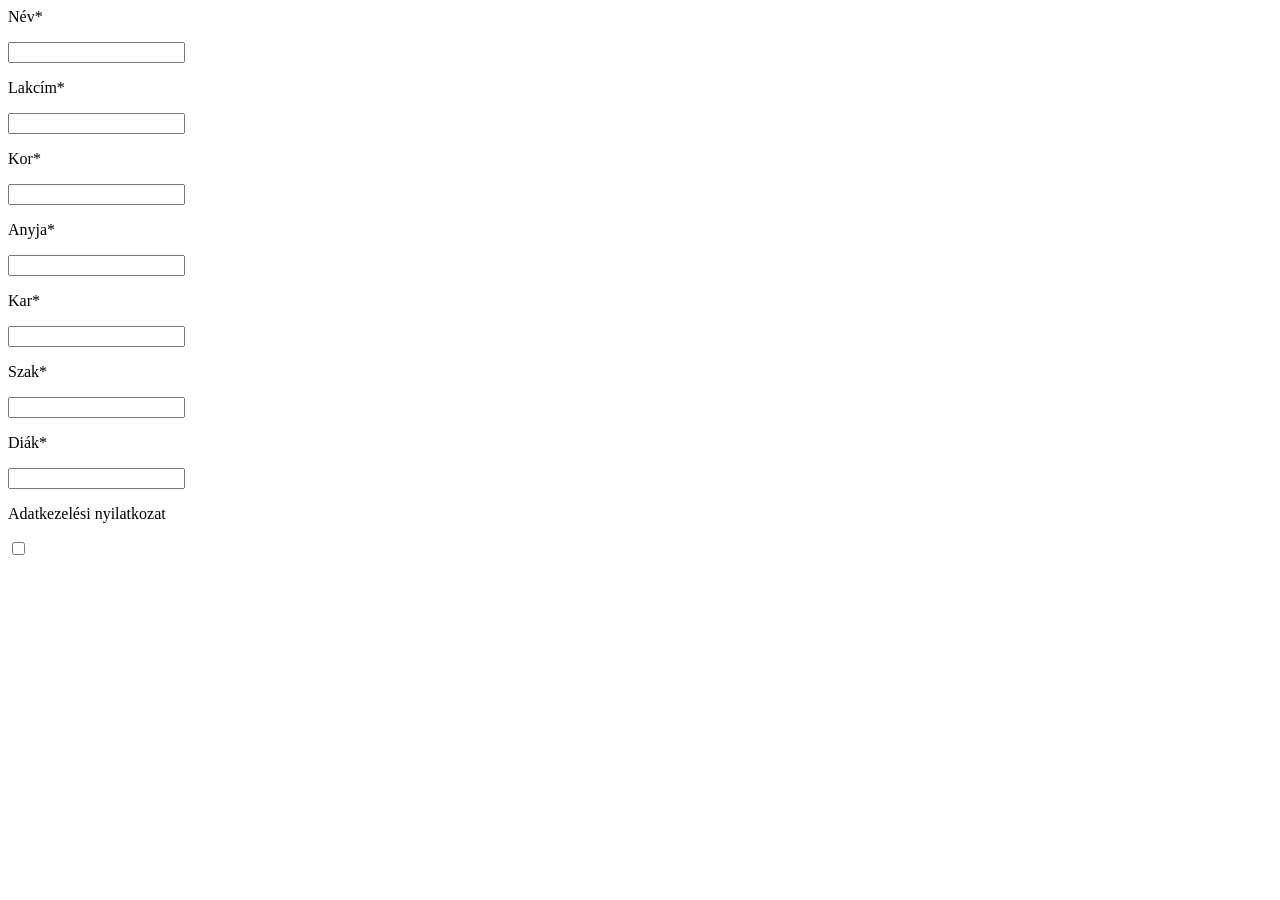
==== demos/ZVPGTZ_1005/index.html @ 4a86d973 "Második gyakorlat, otthon befejezni" ====
<html lang="hu">
<head>
    <meta charset="UTF-8">
    <meta name="viewport" content="width=device-width, initial-scale=1.0">
    <title>JS gyak</title>
</head>
<body>
    <form>
        <p><label id="nevLabel" for="nev">Név</label></p>
        <input type="text" id="nev" onkeydown="
        isEmpty('nev','Név');
        ">
        <p><label for="lakcim" id="lakcimLabel">Lakcím</label></p>
        <input type="text" id="lakcim" onkeydown="
        isEmpty('lakcim', 'Lakcím');
        ">
        <p><label for="korLabel" id="korLabel">Kor</label></p>
        <input type="text" id="kor" onkeyup="
        isEmpty('kor', 'Kor');
        isValid('kor',18,100);
        ">
        <p><label for="anyja" id="anyjaLabel">Anyja</label></p>
        <input type="text" id="anyja" onkeydown="
        isEmpty('anyja', 'Anyja');
        ">
        <p><label for="kar" id="karLabel">Kar</label></p>
        <input type="text" id="kar" onkeydown="
        isEmpty('kar', 'Kar');
        ">
        <p><label for="szak" id="szakLabel">Szak</label></p>
        <input type="text" id="szak" onkeydown="
        isEmpty('szak', 'Szak');
        ">
        <p><label for="diak" id="diakLabel">Diákigazolvány szám</label></p>
        <input type="text" id="diak" onkeydown="
        isEmpty('diak', 'Diák');
        ">
        
        <p><label for="adatkezeles">Adatkezelési nyilatkozat</label></p>
        <input type="checkbox" id="adatkezeles">
    </form>
    
    <script src="app.js">
    </script>
</body>
</html>
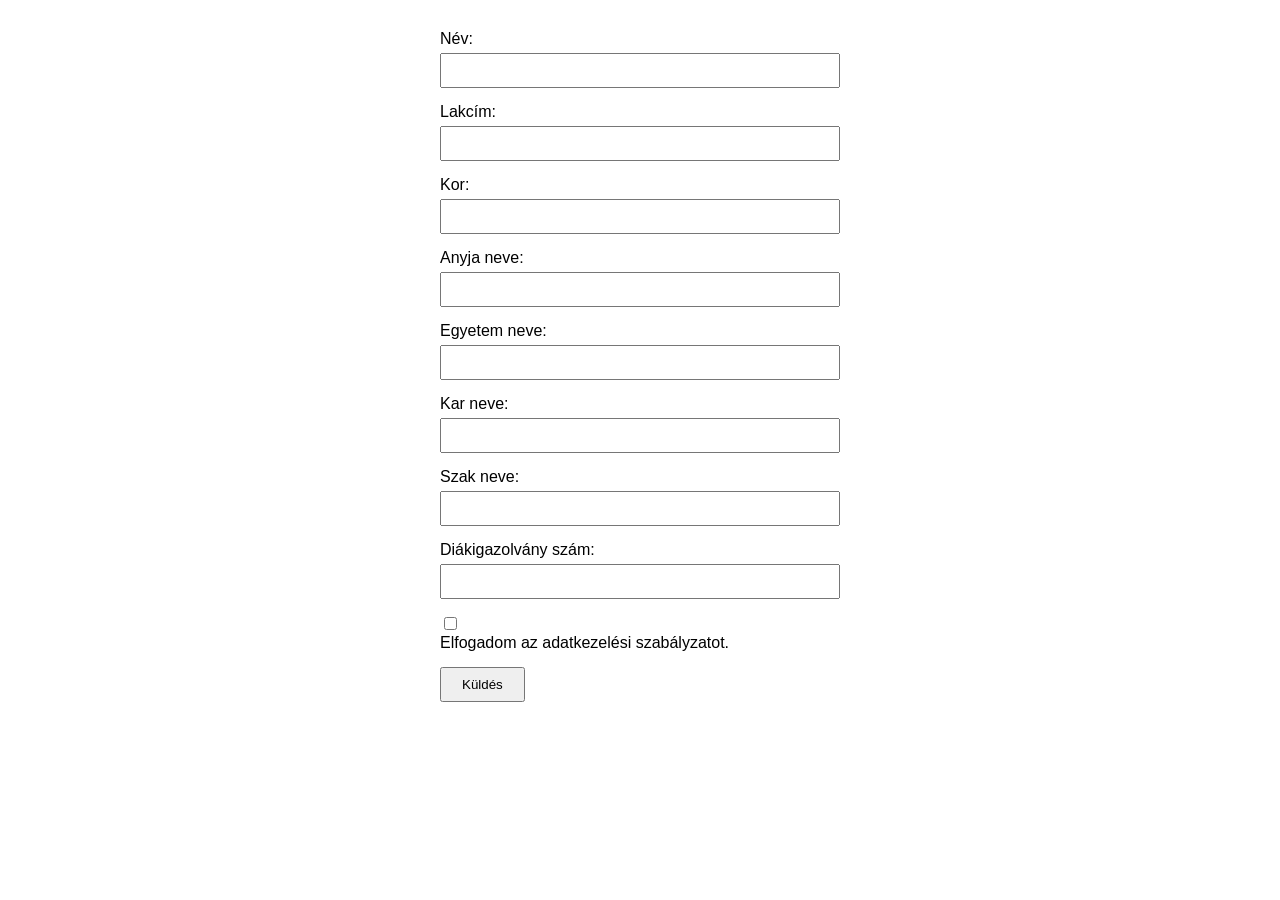
==== commit b9eb6ab1: "Harmadik gyakorlat befejezve" ====
--- a/demos/ZVPGTZ_1005/index.html
+++ b/demos/ZVPGTZ_1005/index.html
@@ -1,46 +1,119 @@
+<!DOCTYPE html>
 <html lang="hu">
+
 <head>
     <meta charset="UTF-8">
     <meta name="viewport" content="width=device-width, initial-scale=1.0">
-    <title>JS gyak</title>
+    <title>Diák űrlap</title>
+
+    <style>
+        body {
+            font-family: Arial, sans-serif;
+        }
+
+        form {
+            width: 400px;
+            margin: 30px auto;
+        }
+
+        .mezo {
+            margin-bottom: 15px;
+        }
+
+        label {
+            display: block;
+            margin-bottom: 5px;
+        }
+
+        input[type="text"] {
+            width: 100%;
+            box-sizing: border-box;
+            padding: 8px;
+        }
+
+        .hiba {
+            color: red;
+            font-size: 14px;
+            margin-top: 4px;
+        }
+
+        .hibas {
+            border: 2px solid red;
+        }
+
+        button {
+            padding: 8px 20px;
+            cursor: pointer;
+        }
+    </style>
 </head>
+
 <body>
-    <form>
-        <p><label id="nevLabel" for="nev">Név</label></p>
-        <input type="text" id="nev" onkeydown="
-        isEmpty('nev','Név');
-        ">
-        <p><label for="lakcim" id="lakcimLabel">Lakcím</label></p>
-        <input type="text" id="lakcim" onkeydown="
-        isEmpty('lakcim', 'Lakcím');
-        ">
-        <p><label for="korLabel" id="korLabel">Kor</label></p>
-        <input type="text" id="kor" onkeyup="
-        isEmpty('kor', 'Kor');
-        isValid('kor',18,100);
-        ">
-        <p><label for="anyja" id="anyjaLabel">Anyja</label></p>
-        <input type="text" id="anyja" onkeydown="
-        isEmpty('anyja', 'Anyja');
-        ">
-        <p><label for="kar" id="karLabel">Kar</label></p>
-        <input type="text" id="kar" onkeydown="
-        isEmpty('kar', 'Kar');
-        ">
-        <p><label for="szak" id="szakLabel">Szak</label></p>
-        <input type="text" id="szak" onkeydown="
-        isEmpty('szak', 'Szak');
-        ">
-        <p><label for="diak" id="diakLabel">Diákigazolvány szám</label></p>
-        <input type="text" id="diak" onkeydown="
-        isEmpty('diak', 'Diák');
-        ">
-        
-        <p><label for="adatkezeles">Adatkezelési nyilatkozat</label></p>
-        <input type="checkbox" id="adatkezeles">
+
+    <form id="diakForm">
+
+        <div class="mezo">
+            <label for="nev">Név:</label>
+            <input type="text" id="nev">
+            <div id="nevHiba" class="hiba"></div>
+        </div>
+
+        <div class="mezo">
+            <label for="lakcim">Lakcím:</label>
+            <input type="text" id="lakcim">
+            <div id="lakcimHiba" class="hiba"></div>
+        </div>
+
+        <div class="mezo">
+            <label for="kor">Kor:</label>
+            <input type="text" id="kor">
+            <div id="korHiba" class="hiba"></div>
+        </div>
+
+        <div class="mezo">
+            <label for="anyja">Anyja neve:</label>
+            <input type="text" id="anyja">
+            <div id="anyjaHiba" class="hiba"></div>
+        </div>
+
+        <div class="mezo">
+            <label for="egyetem">Egyetem neve:</label>
+            <input type="text" id="egyetem">
+            <div id="egyetemHiba" class="hiba"></div>
+        </div>
+
+        <div class="mezo">
+            <label for="kar">Kar neve:</label>
+            <input type="text" id="kar">
+            <div id="karHiba" class="hiba"></div>
+        </div>
+
+        <div class="mezo">
+            <label for="szak">Szak neve:</label>
+            <input type="text" id="szak">
+            <div id="szakHiba" class="hiba"></div>
+        </div>
+
+        <div class="mezo">
+            <label for="diak">Diákigazolvány szám:</label>
+            <input type="text" id="diak">
+            <div id="diakHiba" class="hiba"></div>
+        </div>
+
+        <div class="mezo">
+            <input type="checkbox" id="adatkezeles">
+            <label for="adatkezeles">
+                Elfogadom az adatkezelési szabályzatot.
+            </label>
+            <div id="adatkezelesHiba" class="hiba"></div>
+        </div>
+
+        <button type="submit">Küldés</button>
+
     </form>
-    
-    <script src="app.js">
-    </script>
+
+    <script src="app.js"></script>
+
 </body>
+
 </html>
